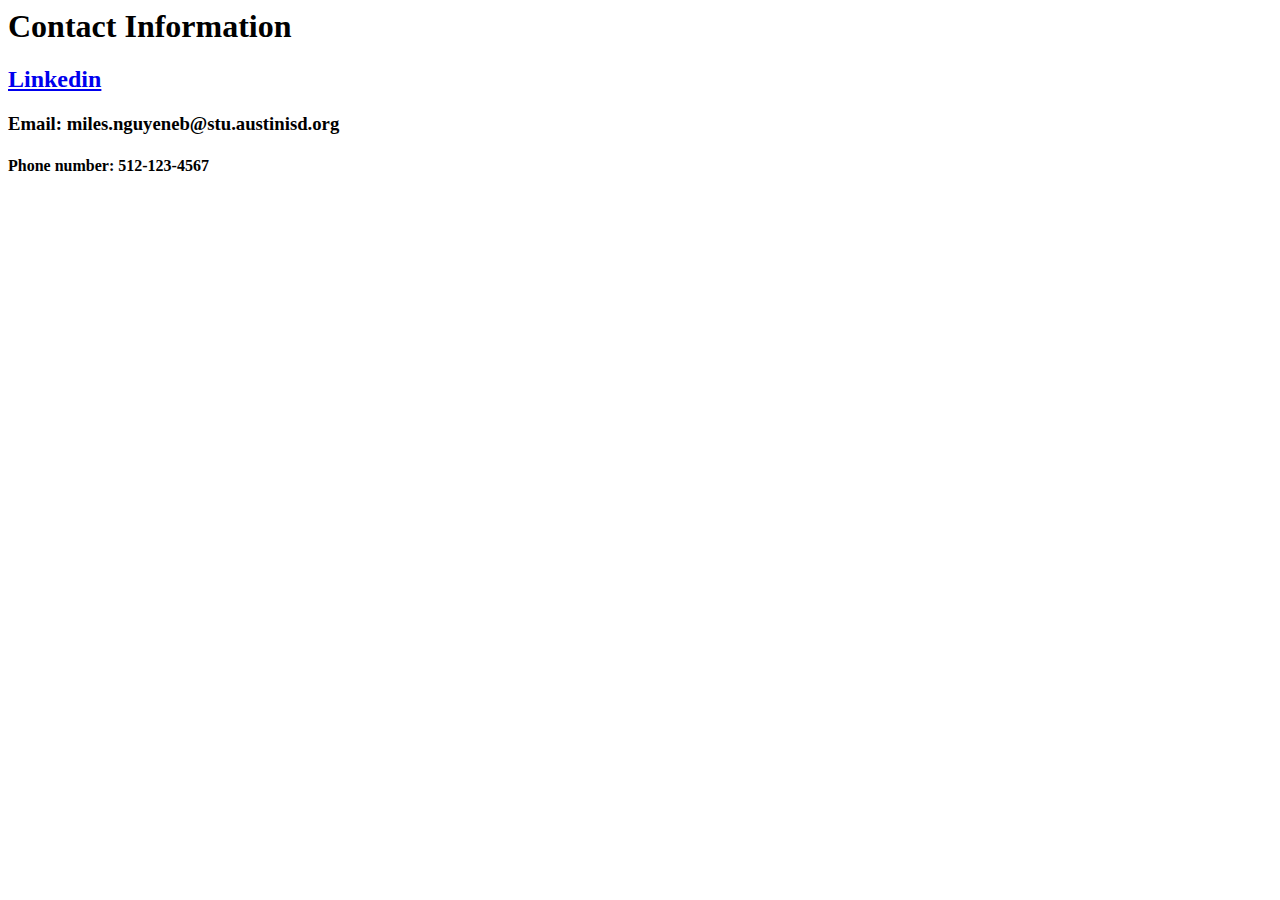
==== Contact Info.html @ d48a8631 "contact and hobbies" ====
<html>
    <head>
        <h1>Contact Information</h1>
    </head>
    <body>
        <h2><a href="https://www.linkedin.com/in/miles-nguyen-153119266/">Linkedin</a></h2>
        <h3>Email: miles.nguyeneb@stu.austinisd.org</h3>
        <h4>Phone number: 512-123-4567</h4>
    </body>
</html>
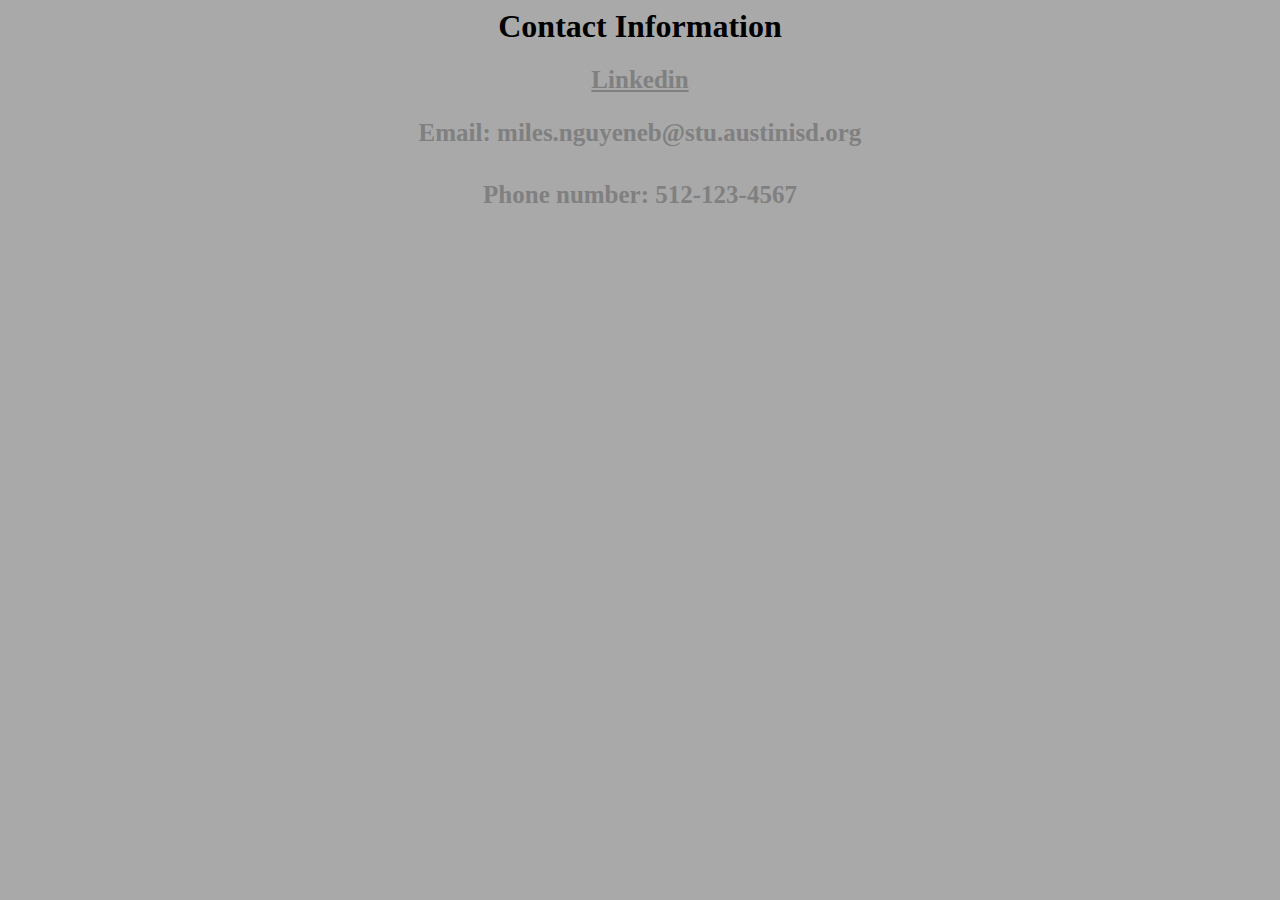
==== commit 7c2e44de: "added css to all pages" ====
--- a/Contact Info.html
+++ b/Contact Info.html
@@ -1,6 +1,7 @@
 <html>
     <head>
         <h1>Contact Information</h1>
+        <link rel = "stylesheet" href = "style.css">  
     </head>
     <body>
         <h2><a href="https://www.linkedin.com/in/miles-nguyen-153119266/">Linkedin</a></h2>
--- a/style.css
+++ b/style.css
@@ -0,0 +1,26 @@
+h2,h3,h4,h5,a{
+    text-align: center;
+    color: grey;
+    font-family: 'Franklin Gothic Medium';
+    font-weight: '20';
+    font-size: 25px;
+}
+h1{
+    text-align: center;
+}
+body {
+    background-color: darkgray;}
+
+ul.a {
+    list-style-type: circle;
+    font-size: 25px;
+  }
+p{
+    text-align: center;
+    color: black;
+    font-size: 20;
+}
+#1{
+    color:red;
+
+}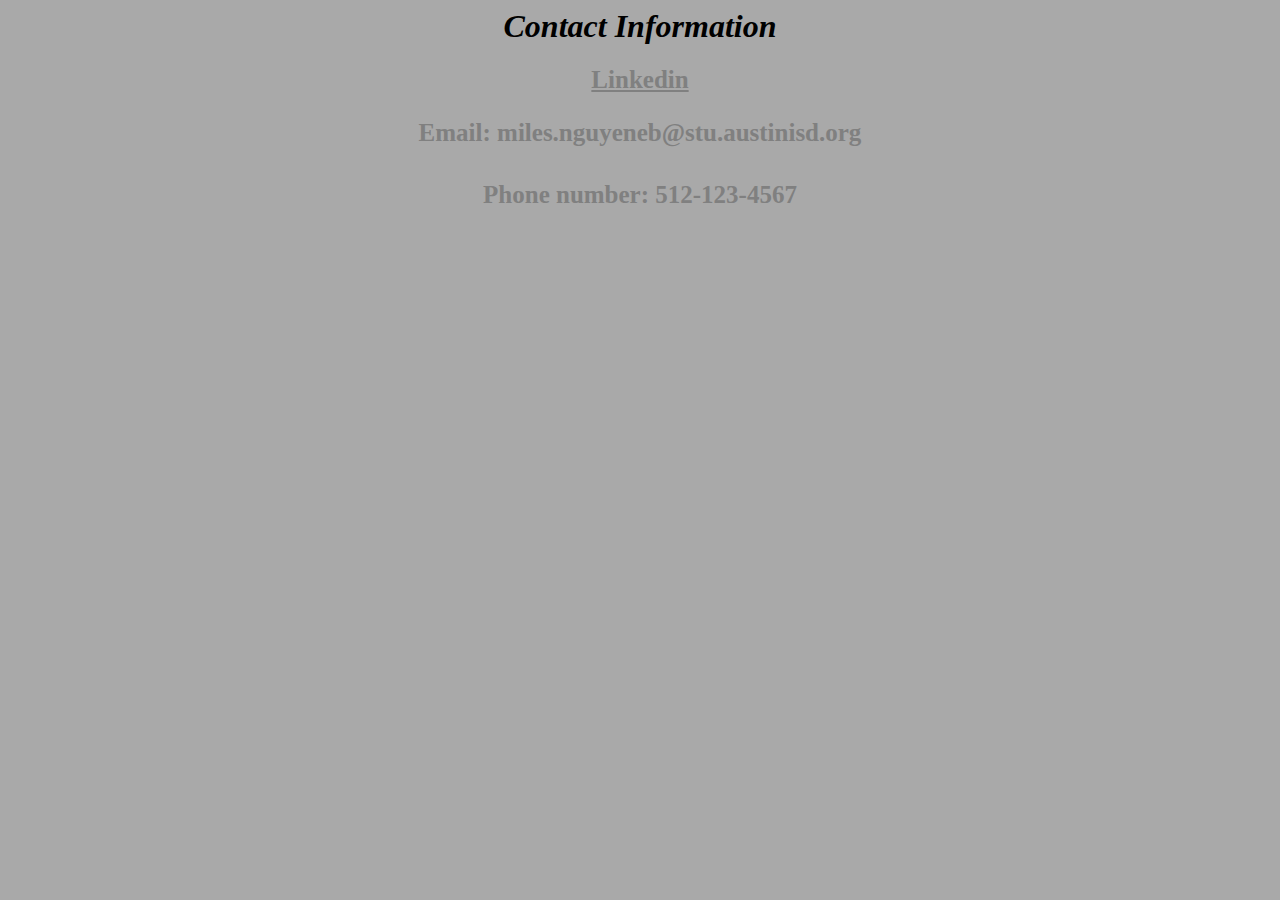
==== commit 02782376: "embed" ====
--- a/Contact Info.html
+++ b/Contact Info.html
@@ -1,6 +1,6 @@
 <html>
     <head>
-        <h1>Contact Information</h1>
+        <h1><i>Contact Information</i></h1>
         <link rel = "stylesheet" href = "style.css">  
     </head>
     <body>
--- a/style.css
+++ b/style.css
@@ -14,10 +14,13 @@
 ul.a {
     list-style-type: circle;
     font-size: 25px;
+    color: rgb(45, 45, 45);
+    font-family: 'Franklin Gothic Medium';
+    font-weight: '10';
   }
 p{
     text-align: center;
-    color: black;
+    color: rgb(45, 45, 45);
     font-size: 20;
 }
 #1{
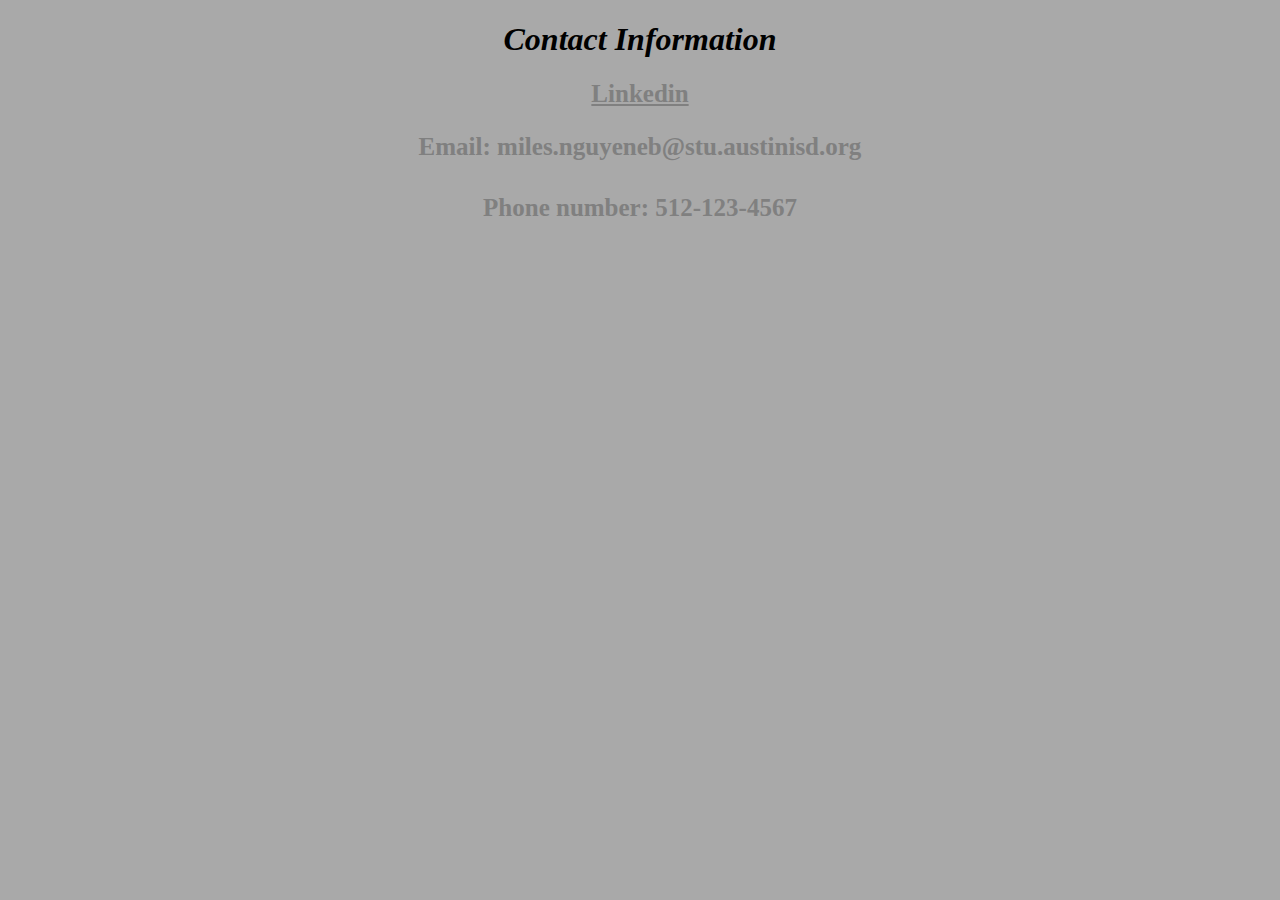
==== commit 7fe89af2: "embed done" ====
--- a/Contact Info.html
+++ b/Contact Info.html
@@ -1,3 +1,4 @@
+<!DOCTYPE html>
 <html>
     <head>
         <h1><i>Contact Information</i></h1>
--- a/style.css
+++ b/style.css
@@ -26,4 +26,5 @@
 #1{
     color:red;
 
-}+}
+
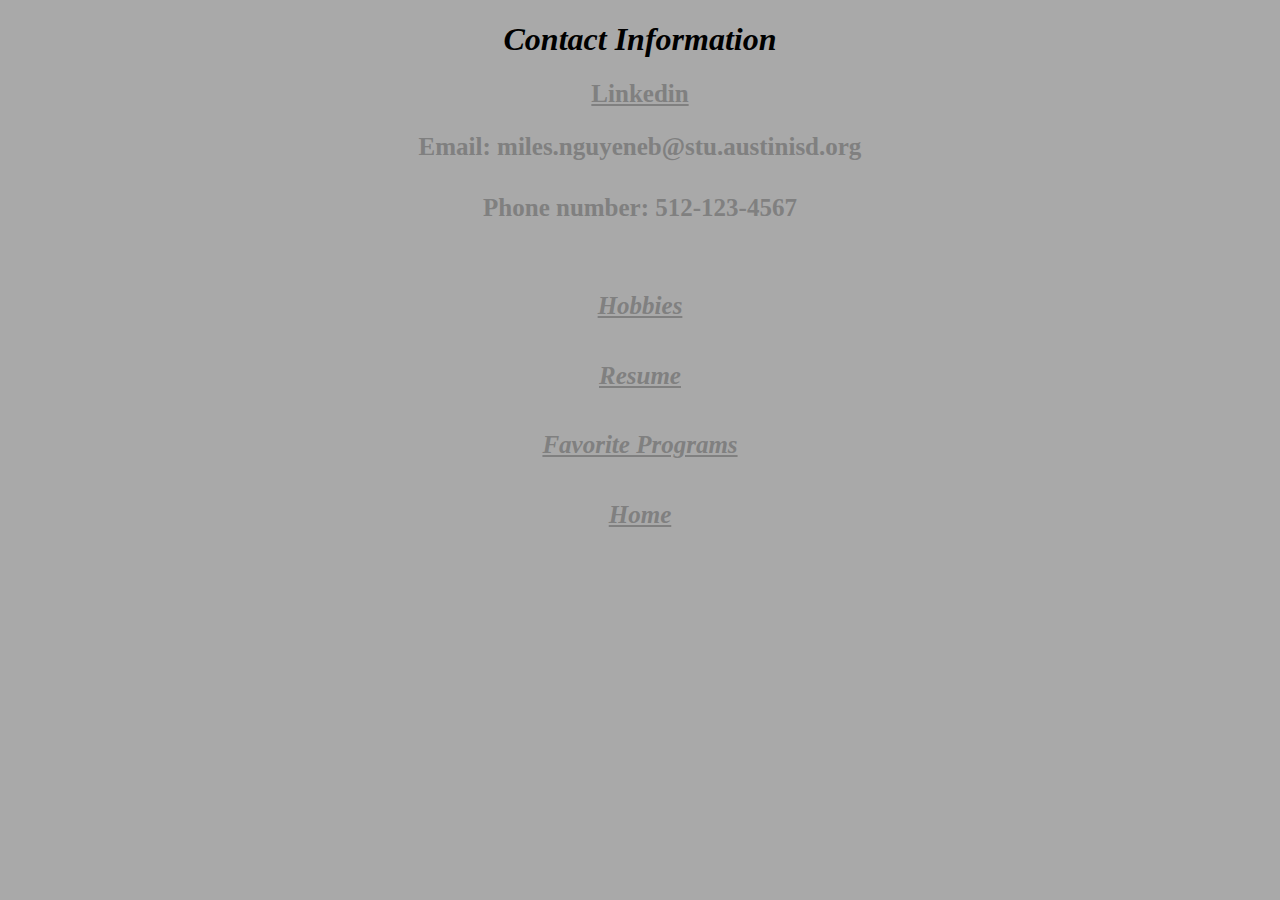
==== commit c92c957b: "Finished project" ====
--- a/Contact Info.html
+++ b/Contact Info.html
@@ -8,5 +8,10 @@
         <h2><a href="https://www.linkedin.com/in/miles-nguyen-153119266/">Linkedin</a></h2>
         <h3>Email: miles.nguyeneb@stu.austinisd.org</h3>
         <h4>Phone number: 512-123-4567</h4>
+        
+        <h5><br><a href= "Hobbies.html"><i>Hobbies</i></a></h5>
+        <h5><a href= "Resume.html"><i>Resume</i></a></h3></h5>
+        <h5><a href= "Favorite Programs.html"><i>Favorite Programs</i></a></h5>
+        <h5><a href= "index.html"><i>Home</i></a></h5>   
     </body>
 </html>--- a/style.css
+++ b/style.css
@@ -27,4 +27,10 @@
     color:red;
 
 }
+.center{
+    display: block;
+    margin-left: auto;
+    margin-right:  auto;
+    width: 50%;
+}
 
